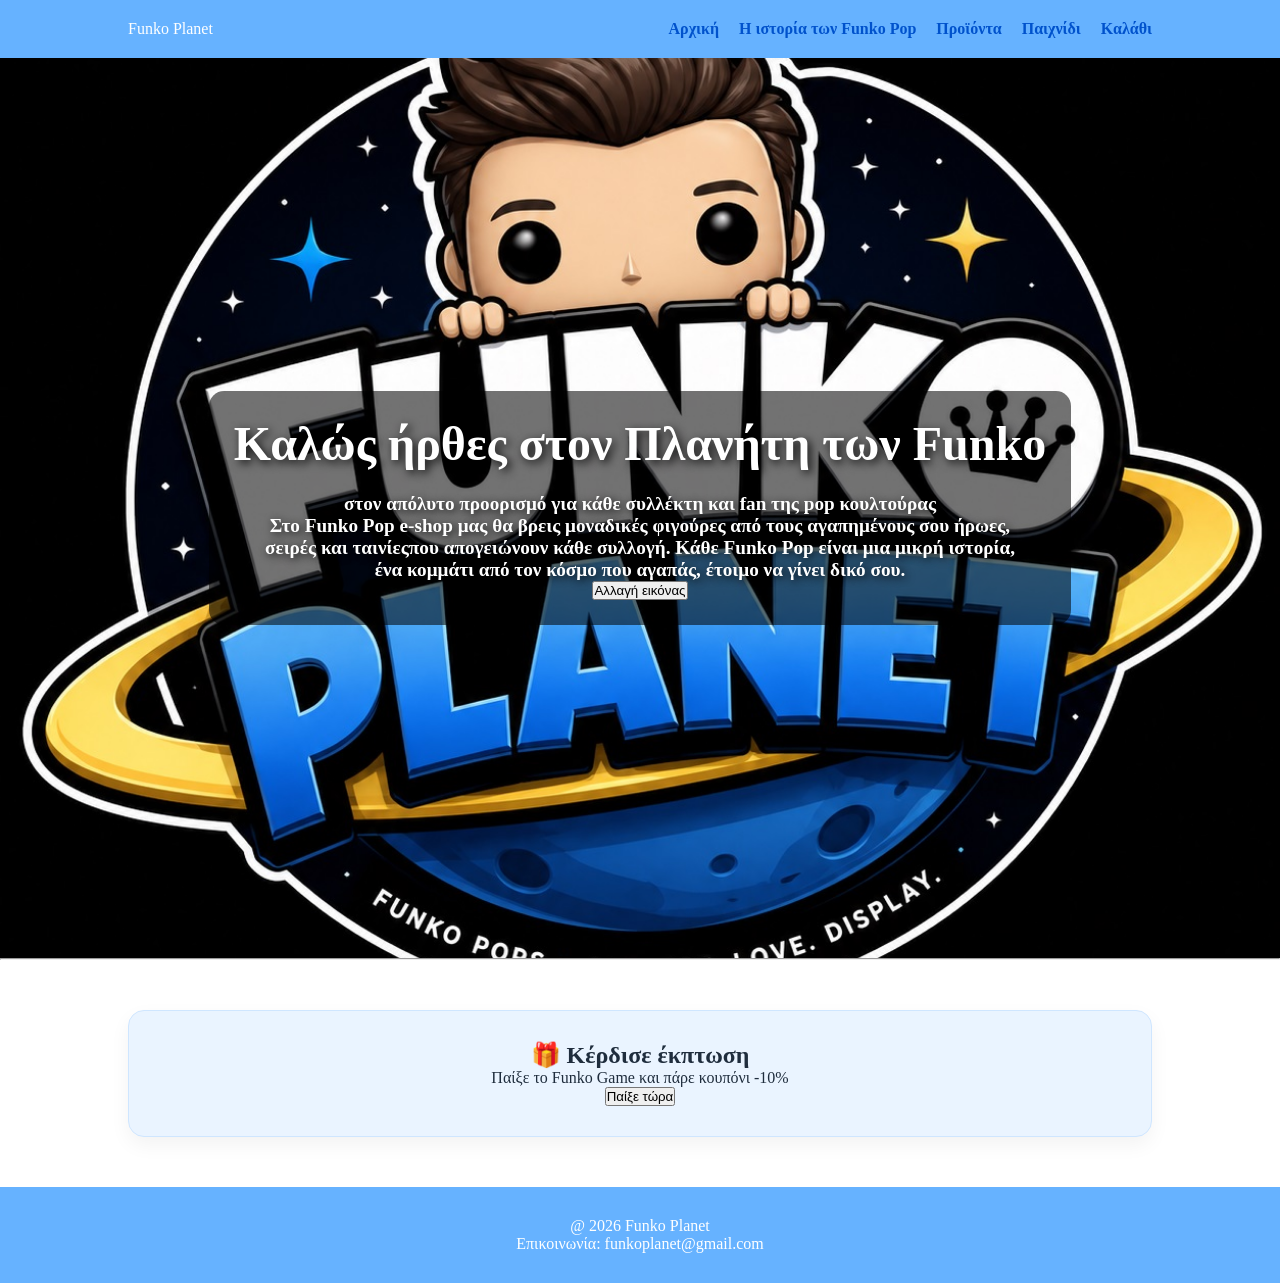
==== index.html @ 894b9af3 "Add files via upload" ====
<!DOCTYPE html>
<html lang="el">
<head>
<title> Funko Planet </title>
<meta charset="UTF-8">
<meta name="viewport" content="width=device-width, initial-scale=1.0"> <!-- για να προσαρμοστεί στο κινητό -->
<link rel="stylesheet" href="style.css"> <!--με αυτή τη σειρά κώδικα θα συνδεθεί το αρχείο της html με το αρχείο css-->
</head>
<body>
<header> <!-- με αυτή την ετικέτα δηλώνεται η επικεφαλίδα -->
<nav> <!-- με αυτή τη ετικέτα ομαδοποιώ τα links της πλοήγησης και είναι βοηθητικό για το SEO της ιστοσελίδας -->
<div class="logo"> Funko Planet </div>
<ul>
<li> <a href="index.html"> Αρχική </a></li>
<li> <a href="i_istoria_ton_funkopop.html"> Η ιστορία των Funko Pop </a> </li>
<li> <a href="proionta.html"> Προϊόντα </a> </li>
<li><a href="game.php"> Παιχνίδι</a></li>
<li> <a href="kalathi.php"> Καλάθι </a></li>
</ul>	
</nav></header>
<section id="hero"> <!-- Πρόσθεσα αυτή την ετικέτα για να δημιουργήσω ένα μεγάλο κομμάτι κείμενο στο κέντρο της σελίδας-->
<div class="hero-content">
<h1> <b> Καλώς ήρθες στον Πλανήτη των Funko </b> </h1>
<p> <br> στον απόλυτο προορισμό για κάθε συλλέκτη και fan της pop κουλτούρας <br>
Στο Funko Pop e-shop μας θα βρεις μοναδικές φιγούρες από τους αγαπημένους σου ήρωες, <br>
σειρές και ταινίεςπου απογειώνουν κάθε συλλογή. Κάθε Funko Pop είναι μια μικρή ιστορία,<br>
 ένα κομμάτι από τον κόσμο που αγαπάς, έτοιμο να γίνει δικό σου.</p>
<button id="changeImageButton">Αλλαγή εικόνας</button>
</div></section>
<hr> <!-- με αυτή τη ετικέτα, μπαίνει μια γραμμή στο site.-->
<div class="game-cta">
    <h2>🎁 Κέρδισε έκπτωση</h2>
    <p>Παίξε το Funko Game και πάρε κουπόνι -10%</p>
    <a href="game.php">
        <button>Παίξε τώρα</button>
    </a>
</div>
<footer> <!-- Αυτή η ετικέτα είναι για το κείμενο που θα υπάρχει στο κάτω μέρος της ιστοσελίδας -->
<div class="footer-content">
<p> &#64; 2026 Funko Planet </p>
<p> Επικοινωνία: funkoplanet@gmail.com </p>
</div> 
</footer>
<script src="script.js"></script>
</body>
</html>
---- style.css ----
* { /* Mε το * θα εφαρμοστούν τα παρακάτω σε όλα τα στοιχεία της ιστοσελίδας */
margin:0; /* αυτή η ετικέτα αφαιρεί τα εξωτερικά περιθώρια */
padding:0; /* αυτή η ετικέτα αφαιρεί τα εσωτερικά περιθώρια */
box-sizing:border-box; /* παραμένει σταθερό το πλάτος κάθε στοιχείου */
}

img {
    max-width: 100%;
    height: auto;
}
nav {
	display:flex;/* για να μπουν τα στοιχεία σε οριζόντια σειρά */
	justify-content:space-between; /* "απλώνει" τα στοιχεία έτσι ώστε το πρώτο να πάει αριστερά και το τελευταίο δεξιά */
	align-items: center; /* για να μπουν όλα τα στοιχεία στο ίδιο ύψος */
	padding:20px 10%; /* προσθέτει εσωτερικό χώρο γύρω από το nav */
	background-color: #66b2ff;
	color: white;
}
 nav ul {
	 list-style: none; /* το πρόσθεσα για να αφαιρεθούν τα bullets */
	 display:flex;
	 gap: 20px; /* για να μπει ένα κενό ανάμεσα στα στοιχεία */
 }
 
 nav a {
	 text-decoration: none;
	 color:#0052CC;
	 font-weight: bold;
 }
	 
#hero {
    min-height: 100vh;
    display: flex;
    flex-direction: column;
    justify-content: center;
    align-items: center;
    text-align: center;

    background-image: url("logo.jpg");
    background-size: cover;
    background-repeat: no-repeat;
    background-position: center;

    font-weight: bold;
    padding: 50px;
}

.hero-content {
    background: rgba(0,0,0,0.55);
    padding: 25px;
    border-radius: 15px;
}


#hero h1 {
    color: white;
    font-size: 3rem;
    text-shadow: 3px 3px 10px rgba(0,0,0,0.9);
}

#hero p {
    color: white;
    font-size: 1.2rem;
    text-shadow: 2px 2px 8px rgba(0,0,0,0.9);
}

	.game-cta {
        text-align: center;
    margin: 50px auto;
    padding: 30px;
    width: 80%;
    background: #eaf4ff;
    color: #1f2d3d;
    border-radius: 16px;
    border: 1px solid #cfe6ff;
    box-shadow: 0 8px 20px rgba(0,0,0,0.05);
}


footer {
	background-color: #66b2ff;
	color: white;
	text-align:center;
	padding: 30px 10%;
}

.i_istoria_ton_funkopop-page {
background: linear-gradient(135deg, #4DA8FF 0%, #8FD3FF 30%, #FFF7B0 65%, #FFD93D 100%);
	color:black;
	text-align:center;
}

.proionta-page {
	background: linear-gradient(135deg, #4DA8FF 0%, #8FD3FF 30%, #FFF7B0 65%, #FFD93D 100%);
	color:black;
	text-align:center;
}

.game-page {
    background: #111;
    color: white;
    font-family: Arial;
    text-align: center;
}

.game-box {
    background: #222;
    padding: 20px;
    width: 60%;
    margin: 40px auto;
    border-radius: 10px;
}

.game-input {
    padding: 10px;
    font-size: 18px;
    width: 250px;
}

.game-button {
    padding: 10px 20px;
    background: lime;
    border: none;
    cursor: pointer;
    font-size: 18px;
}
@media (max-width: 1024px) {

    nav {
        padding: 15px 5%;
    }

    #hero h1 {
        font-size: 2.5rem;
    }

    #hero p {
        font-size: 1.1rem;
    }

    .game-box {
        width: 80%;
    }
}
@media (max-width: 768px) {

    nav {
        flex-direction: column;
        align-items: flex-start;
        padding: 15px;
    }

    nav ul {
        flex-direction: column;
        width: 100%;
        gap: 10px;
        margin-top: 10px;
    }

    #hero {
        padding: 20px;
        background-position: center;
        min-height: auto;
    }

    .hero-content {
        padding: 20px 15px;
    }

    #hero h1 {
        font-size: 2rem;
    }

    #hero p {
        font-size: 1rem;
    }

    .game-box {
        width: 95%;
    }

    .game-cta {
        width: 95%;
    }
}
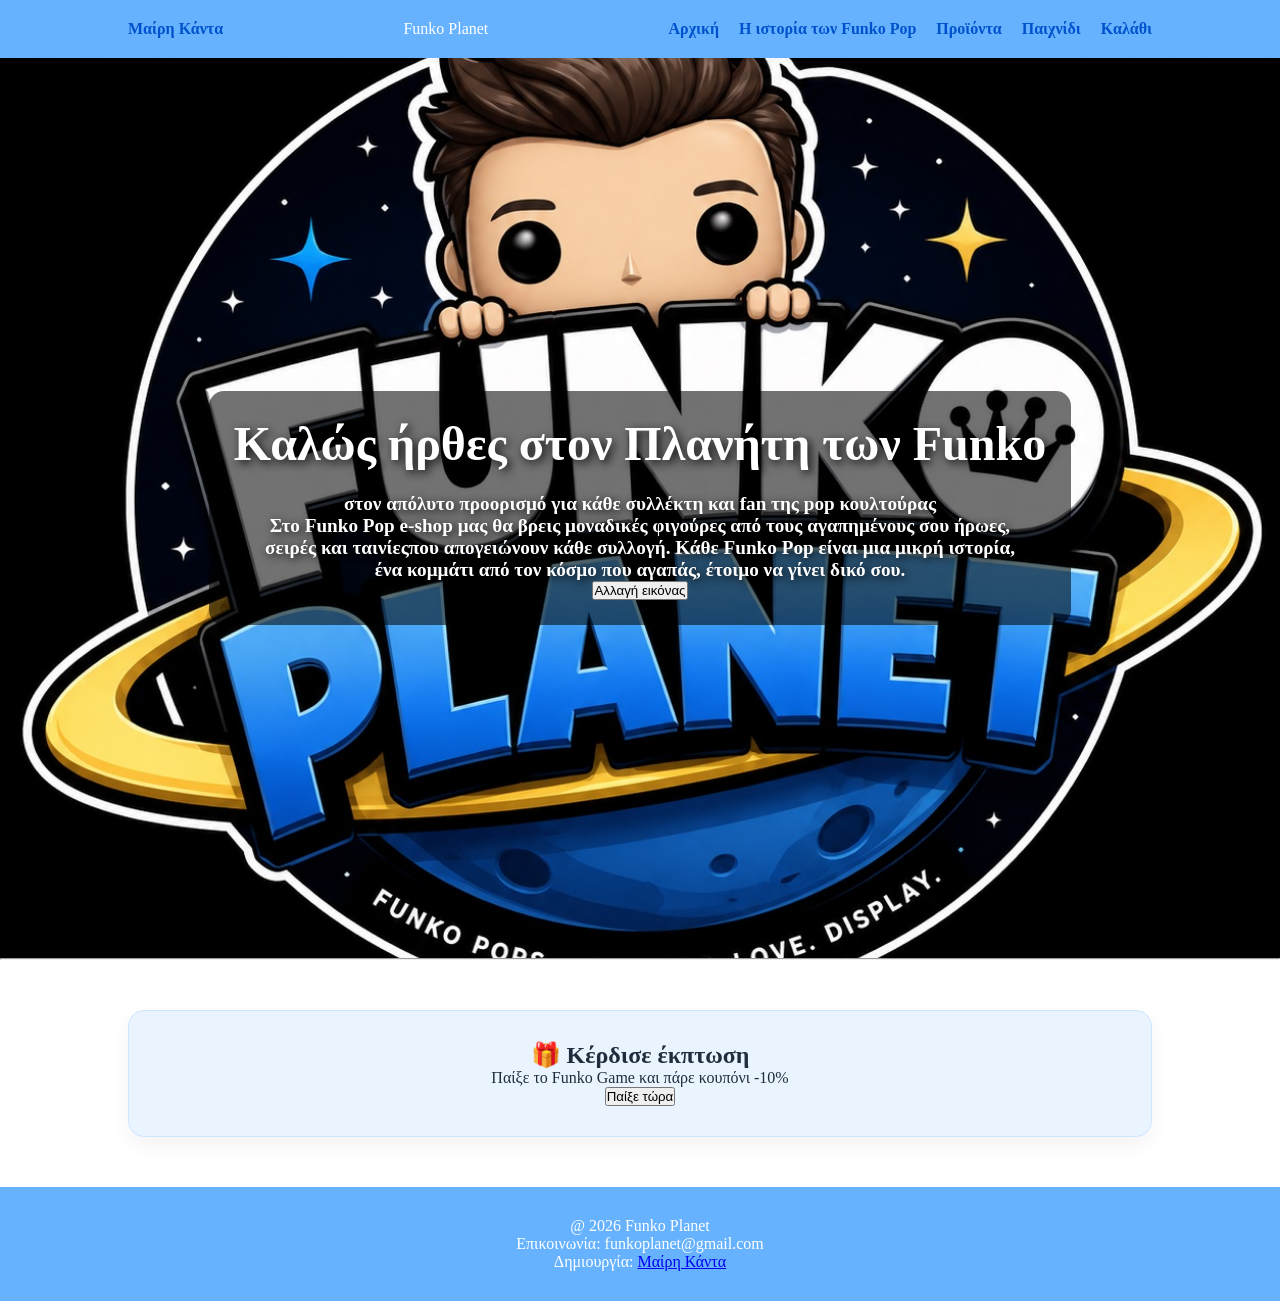
==== commit 8fdffb2f: "Add files via upload" ====
--- a/index.html
+++ b/index.html
@@ -1,47 +1,51 @@
-<!DOCTYPE html>
-<html lang="el">
-<head>
-<title> Funko Planet </title>
-<meta charset="UTF-8">
-<meta name="viewport" content="width=device-width, initial-scale=1.0"> <!-- για να προσαρμοστεί στο κινητό -->
-<link rel="stylesheet" href="style.css"> <!--με αυτή τη σειρά κώδικα θα συνδεθεί το αρχείο της html με το αρχείο css-->
-</head>
-<body>
-<header> <!-- με αυτή την ετικέτα δηλώνεται η επικεφαλίδα -->
-<nav> <!-- με αυτή τη ετικέτα ομαδοποιώ τα links της πλοήγησης και είναι βοηθητικό για το SEO της ιστοσελίδας -->
-<div class="logo"> Funko Planet </div>
-<ul>
-<li> <a href="index.html"> Αρχική </a></li>
-<li> <a href="i_istoria_ton_funkopop.html"> Η ιστορία των Funko Pop </a> </li>
-<li> <a href="proionta.html"> Προϊόντα </a> </li>
-<li><a href="game.php"> Παιχνίδι</a></li>
-<li> <a href="kalathi.php"> Καλάθι </a></li>
-</ul>	
-</nav></header>
-<section id="hero"> <!-- Πρόσθεσα αυτή την ετικέτα για να δημιουργήσω ένα μεγάλο κομμάτι κείμενο στο κέντρο της σελίδας-->
-<div class="hero-content">
-<h1> <b> Καλώς ήρθες στον Πλανήτη των Funko </b> </h1>
-<p> <br> στον απόλυτο προορισμό για κάθε συλλέκτη και fan της pop κουλτούρας <br>
-Στο Funko Pop e-shop μας θα βρεις μοναδικές φιγούρες από τους αγαπημένους σου ήρωες, <br>
-σειρές και ταινίεςπου απογειώνουν κάθε συλλογή. Κάθε Funko Pop είναι μια μικρή ιστορία,<br>
- ένα κομμάτι από τον κόσμο που αγαπάς, έτοιμο να γίνει δικό σου.</p>
-<button id="changeImageButton">Αλλαγή εικόνας</button>
-</div></section>
-<hr> <!-- με αυτή τη ετικέτα, μπαίνει μια γραμμή στο site.-->
-<div class="game-cta">
-    <h2>🎁 Κέρδισε έκπτωση</h2>
-    <p>Παίξε το Funko Game και πάρε κουπόνι -10%</p>
-    <a href="game.php">
-        <button>Παίξε τώρα</button>
-    </a>
-</div>
-<footer> <!-- Αυτή η ετικέτα είναι για το κείμενο που θα υπάρχει στο κάτω μέρος της ιστοσελίδας -->
-<div class="footer-content">
-<p> &#64; 2026 Funko Planet </p>
-<p> Επικοινωνία: funkoplanet@gmail.com </p>
-</div> 
-</footer>
-<script src="script.js"></script>
-</body>
-</html>
-
+<!DOCTYPE html>
+<html lang="el">
+<head>
+<title> Funko Planet </title>
+<meta charset="UTF-8">
+<meta name="viewport" content="width=device-width, initial-scale=1.0"> <!-- για να προσαρμοστεί στο κινητό -->
+<link rel="stylesheet" href="style.css"> <!--με αυτή τη σειρά κώδικα θα συνδεθεί το αρχείο της html με το αρχείο css-->
+</head>
+<body>
+<header> <!-- με αυτή την ετικέτα δηλώνεται η επικεφαλίδα -->
+<nav> <!-- με αυτή τη ετικέτα ομαδοποιώ τα links της πλοήγησης και είναι βοηθητικό για το SEO της ιστοσελίδας -->
+ <div class="owner">
+    <a href="../index.html">Μαίρη Κάντα</a>
+  </div>  
+<div class="logo"> Funko Planet </div>
+<ul>
+<li> <a href="index.html"> Αρχική </a></li>
+<li> <a href="i_istoria_ton_funkopop.html"> Η ιστορία των Funko Pop </a> </li>
+<li> <a href="proionta.html"> Προϊόντα </a> </li>
+<li><a href="game.php"> Παιχνίδι</a></li>
+<li> <a href="kalathi.php"> Καλάθι </a></li>
+</ul>	
+</nav></header>
+<section id="hero"> <!-- Πρόσθεσα αυτή την ετικέτα για να δημιουργήσω ένα μεγάλο κομμάτι κείμενο στο κέντρο της σελίδας-->
+<div class="hero-content">
+<h1> <b> Καλώς ήρθες στον Πλανήτη των Funko </b> </h1>
+<p> <br> στον απόλυτο προορισμό για κάθε συλλέκτη και fan της pop κουλτούρας <br>
+Στο Funko Pop e-shop μας θα βρεις μοναδικές φιγούρες από τους αγαπημένους σου ήρωες, <br>
+σειρές και ταινίεςπου απογειώνουν κάθε συλλογή. Κάθε Funko Pop είναι μια μικρή ιστορία,<br>
+ ένα κομμάτι από τον κόσμο που αγαπάς, έτοιμο να γίνει δικό σου.</p>
+<button id="changeImageButton">Αλλαγή εικόνας</button>
+</div></section>
+<hr> <!-- με αυτή τη ετικέτα, μπαίνει μια γραμμή στο site.-->
+<div class="game-cta">
+    <h2>🎁 Κέρδισε έκπτωση</h2>
+    <p>Παίξε το Funko Game και πάρε κουπόνι -10%</p>
+    <a href="game.php">
+        <button>Παίξε τώρα</button>
+    </a>
+</div>
+<footer> <!-- Αυτή η ετικέτα είναι για το κείμενο που θα υπάρχει στο κάτω μέρος της ιστοσελίδας -->
+<div class="footer-content">
+<p> &#64; 2026 Funko Planet </p>
+<p> Επικοινωνία: funkoplanet@gmail.com </p>
+<p> Δημιουργία: <a href="../index.html">Μαίρη Κάντα</a> </p>
+</div> 
+</footer>
+<script src="script.js"></script>
+</body>
+</html>
+
--- a/style.css
+++ b/style.css
@@ -1,185 +1,185 @@
-* { /* Mε το * θα εφαρμοστούν τα παρακάτω σε όλα τα στοιχεία της ιστοσελίδας */
-margin:0; /* αυτή η ετικέτα αφαιρεί τα εξωτερικά περιθώρια */
-padding:0; /* αυτή η ετικέτα αφαιρεί τα εσωτερικά περιθώρια */
-box-sizing:border-box; /* παραμένει σταθερό το πλάτος κάθε στοιχείου */
-}
-
-img {
-    max-width: 100%;
-    height: auto;
-}
-nav {
-	display:flex;/* για να μπουν τα στοιχεία σε οριζόντια σειρά */
-	justify-content:space-between; /* "απλώνει" τα στοιχεία έτσι ώστε το πρώτο να πάει αριστερά και το τελευταίο δεξιά */
-	align-items: center; /* για να μπουν όλα τα στοιχεία στο ίδιο ύψος */
-	padding:20px 10%; /* προσθέτει εσωτερικό χώρο γύρω από το nav */
-	background-color: #66b2ff;
-	color: white;
-}
- nav ul {
-	 list-style: none; /* το πρόσθεσα για να αφαιρεθούν τα bullets */
-	 display:flex;
-	 gap: 20px; /* για να μπει ένα κενό ανάμεσα στα στοιχεία */
- }
- 
- nav a {
-	 text-decoration: none;
-	 color:#0052CC;
-	 font-weight: bold;
- }
-	 
-#hero {
-    min-height: 100vh;
-    display: flex;
-    flex-direction: column;
-    justify-content: center;
-    align-items: center;
-    text-align: center;
-
-    background-image: url("logo.jpg");
-    background-size: cover;
-    background-repeat: no-repeat;
-    background-position: center;
-
-    font-weight: bold;
-    padding: 50px;
-}
-
-.hero-content {
-    background: rgba(0,0,0,0.55);
-    padding: 25px;
-    border-radius: 15px;
-}
-
-
-#hero h1 {
-    color: white;
-    font-size: 3rem;
-    text-shadow: 3px 3px 10px rgba(0,0,0,0.9);
-}
-
-#hero p {
-    color: white;
-    font-size: 1.2rem;
-    text-shadow: 2px 2px 8px rgba(0,0,0,0.9);
-}
-
-	.game-cta {
-        text-align: center;
-    margin: 50px auto;
-    padding: 30px;
-    width: 80%;
-    background: #eaf4ff;
-    color: #1f2d3d;
-    border-radius: 16px;
-    border: 1px solid #cfe6ff;
-    box-shadow: 0 8px 20px rgba(0,0,0,0.05);
-}
-
-
-footer {
-	background-color: #66b2ff;
-	color: white;
-	text-align:center;
-	padding: 30px 10%;
-}
-
-.i_istoria_ton_funkopop-page {
-background: linear-gradient(135deg, #4DA8FF 0%, #8FD3FF 30%, #FFF7B0 65%, #FFD93D 100%);
-	color:black;
-	text-align:center;
-}
-
-.proionta-page {
-	background: linear-gradient(135deg, #4DA8FF 0%, #8FD3FF 30%, #FFF7B0 65%, #FFD93D 100%);
-	color:black;
-	text-align:center;
-}
-
-.game-page {
-    background: #111;
-    color: white;
-    font-family: Arial;
-    text-align: center;
-}
-
-.game-box {
-    background: #222;
-    padding: 20px;
-    width: 60%;
-    margin: 40px auto;
-    border-radius: 10px;
-}
-
-.game-input {
-    padding: 10px;
-    font-size: 18px;
-    width: 250px;
-}
-
-.game-button {
-    padding: 10px 20px;
-    background: lime;
-    border: none;
-    cursor: pointer;
-    font-size: 18px;
-}
-@media (max-width: 1024px) {
-
-    nav {
-        padding: 15px 5%;
-    }
-
-    #hero h1 {
-        font-size: 2.5rem;
-    }
-
-    #hero p {
-        font-size: 1.1rem;
-    }
-
-    .game-box {
-        width: 80%;
-    }
-}
-@media (max-width: 768px) {
-
-    nav {
-        flex-direction: column;
-        align-items: flex-start;
-        padding: 15px;
-    }
-
-    nav ul {
-        flex-direction: column;
-        width: 100%;
-        gap: 10px;
-        margin-top: 10px;
-    }
-
-    #hero {
-        padding: 20px;
-        background-position: center;
-        min-height: auto;
-    }
-
-    .hero-content {
-        padding: 20px 15px;
-    }
-
-    #hero h1 {
-        font-size: 2rem;
-    }
-
-    #hero p {
-        font-size: 1rem;
-    }
-
-    .game-box {
-        width: 95%;
-    }
-
-    .game-cta {
-        width: 95%;
-    }
+* { /* Mε το * θα εφαρμοστούν τα παρακάτω σε όλα τα στοιχεία της ιστοσελίδας */
+margin:0; /* αυτή η ετικέτα αφαιρεί τα εξωτερικά περιθώρια */
+padding:0; /* αυτή η ετικέτα αφαιρεί τα εσωτερικά περιθώρια */
+box-sizing:border-box; /* παραμένει σταθερό το πλάτος κάθε στοιχείου */
+}
+
+img {
+    max-width: 100%;
+    height: auto;
+}
+nav {
+	display:flex;/* για να μπουν τα στοιχεία σε οριζόντια σειρά */
+	justify-content:space-between; /* "απλώνει" τα στοιχεία έτσι ώστε το πρώτο να πάει αριστερά και το τελευταίο δεξιά */
+	align-items: center; /* για να μπουν όλα τα στοιχεία στο ίδιο ύψος */
+	padding:20px 10%; /* προσθέτει εσωτερικό χώρο γύρω από το nav */
+	background-color: #66b2ff;
+	color: white;
+}
+ nav ul {
+	 list-style: none; /* το πρόσθεσα για να αφαιρεθούν τα bullets */
+	 display:flex;
+	 gap: 20px; /* για να μπει ένα κενό ανάμεσα στα στοιχεία */
+ }
+ 
+ nav a {
+	 text-decoration: none;
+	 color:#0052CC;
+	 font-weight: bold;
+ }
+	 
+#hero {
+    min-height: 100vh;
+    display: flex;
+    flex-direction: column;
+    justify-content: center;
+    align-items: center;
+    text-align: center;
+
+    background-image: url("logo.jpg");
+    background-size: cover;
+    background-repeat: no-repeat;
+    background-position: center;
+
+    font-weight: bold;
+    padding: 50px;
+}
+
+.hero-content {
+    background: rgba(0,0,0,0.55);
+    padding: 25px;
+    border-radius: 15px;
+}
+
+
+#hero h1 {
+    color: white;
+    font-size: 3rem;
+    text-shadow: 3px 3px 10px rgba(0,0,0,0.9);
+}
+
+#hero p {
+    color: white;
+    font-size: 1.2rem;
+    text-shadow: 2px 2px 8px rgba(0,0,0,0.9);
+}
+
+	.game-cta {
+        text-align: center;
+    margin: 50px auto;
+    padding: 30px;
+    width: 80%;
+    background: #eaf4ff;
+    color: #1f2d3d;
+    border-radius: 16px;
+    border: 1px solid #cfe6ff;
+    box-shadow: 0 8px 20px rgba(0,0,0,0.05);
+}
+
+
+footer {
+	background-color: #66b2ff;
+	color: white;
+	text-align:center;
+	padding: 30px 10%;
+}
+
+.i_istoria_ton_funkopop-page {
+background: linear-gradient(135deg, #4DA8FF 0%, #8FD3FF 30%, #FFF7B0 65%, #FFD93D 100%);
+	color:black;
+	text-align:center;
+}
+
+.proionta-page {
+	background: linear-gradient(135deg, #4DA8FF 0%, #8FD3FF 30%, #FFF7B0 65%, #FFD93D 100%);
+	color:black;
+	text-align:center;
+}
+
+.game-page {
+    background: #111;
+    color: white;
+    font-family: Arial;
+    text-align: center;
+}
+
+.game-box {
+    background: #222;
+    padding: 20px;
+    width: 60%;
+    margin: 40px auto;
+    border-radius: 10px;
+}
+
+.game-input {
+    padding: 10px;
+    font-size: 18px;
+    width: 250px;
+}
+
+.game-button {
+    padding: 10px 20px;
+    background: lime;
+    border: none;
+    cursor: pointer;
+    font-size: 18px;
+}
+@media (max-width: 1024px) {
+
+    nav {
+        padding: 15px 5%;
+    }
+
+    #hero h1 {
+        font-size: 2.5rem;
+    }
+
+    #hero p {
+        font-size: 1.1rem;
+    }
+
+    .game-box {
+        width: 80%;
+    }
+}
+@media (max-width: 768px) {
+
+    nav {
+        flex-direction: column;
+        align-items: flex-start;
+        padding: 15px;
+    }
+
+    nav ul {
+        flex-direction: column;
+        width: 100%;
+        gap: 10px;
+        margin-top: 10px;
+    }
+
+    #hero {
+        padding: 20px;
+        background-position: center;
+        min-height: auto;
+    }
+
+    .hero-content {
+        padding: 20px 15px;
+    }
+
+    #hero h1 {
+        font-size: 2rem;
+    }
+
+    #hero p {
+        font-size: 1rem;
+    }
+
+    .game-box {
+        width: 95%;
+    }
+
+    .game-cta {
+        width: 95%;
+    }
 }
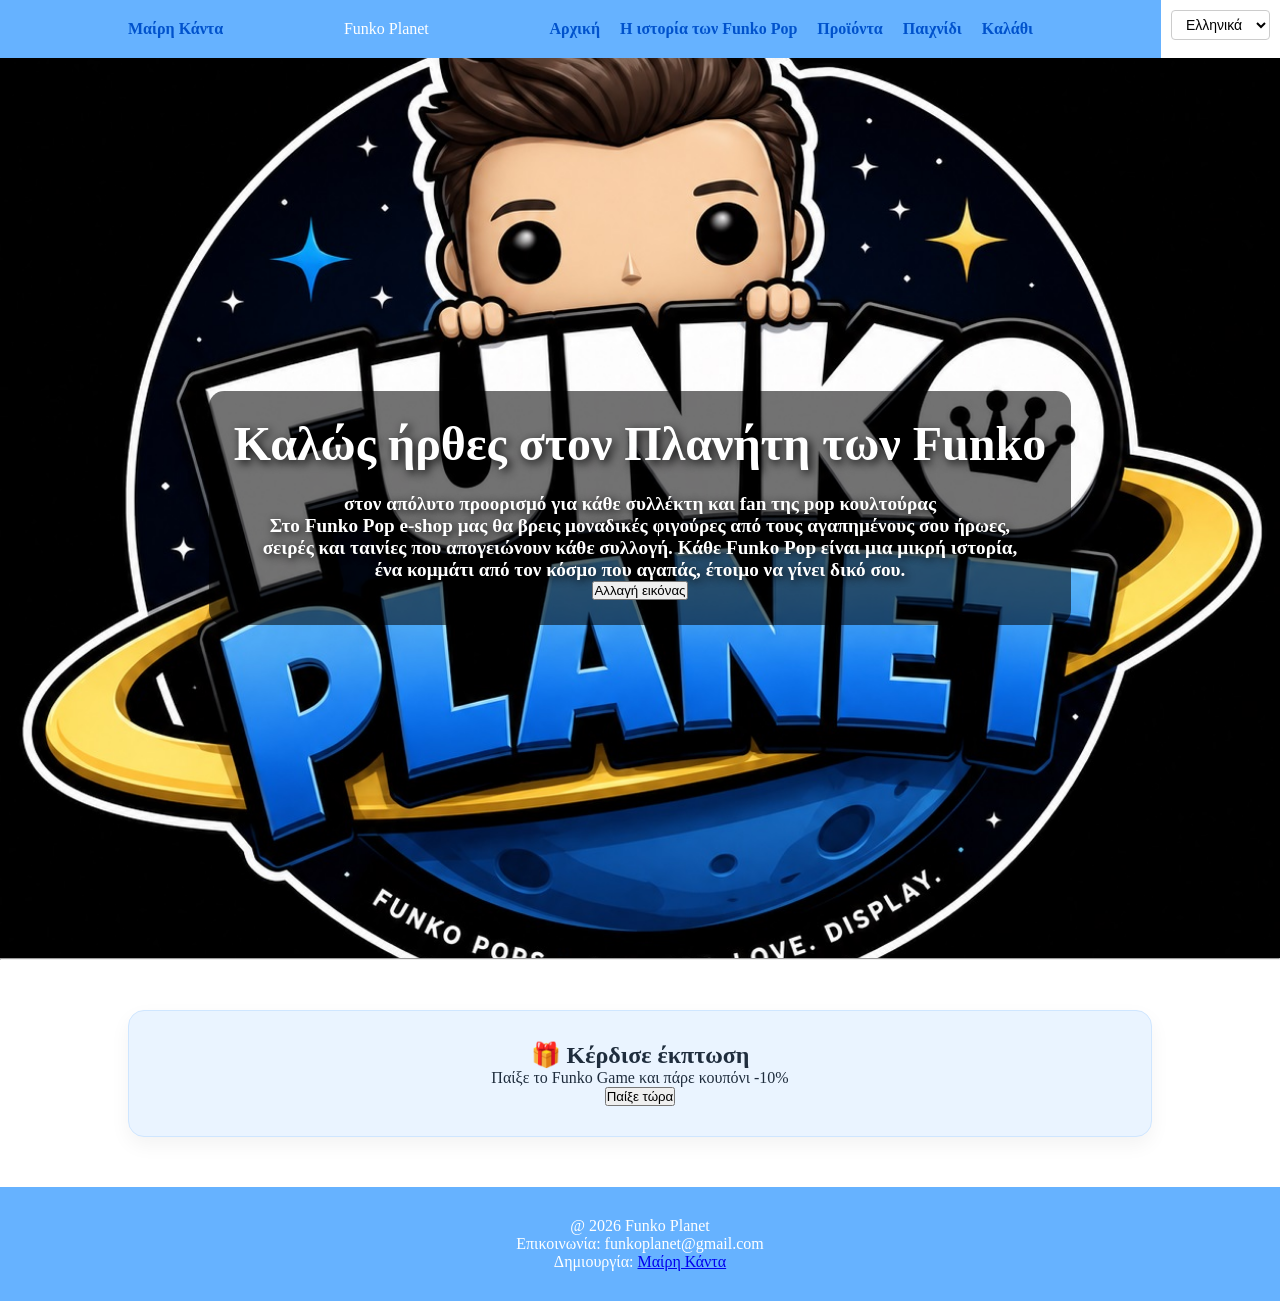
==== commit 98c028e5: "Update index.html" ====
--- a/index.html
+++ b/index.html
@@ -1,51 +1,117 @@
 <!DOCTYPE html>
 <html lang="el">
 <head>
-<title> Funko Planet </title>
+<title id="page-title"> Funko Planet </title>
 <meta charset="UTF-8">
-<meta name="viewport" content="width=device-width, initial-scale=1.0"> <!-- για να προσαρμοστεί στο κινητό -->
-<link rel="stylesheet" href="style.css"> <!--με αυτή τη σειρά κώδικα θα συνδεθεί το αρχείο της html με το αρχείο css-->
+<meta name="viewport" content="width=device-width, initial-scale=1.0">
+<link rel="stylesheet" href="style.css">
+<style>
+  .translate-box {
+    float: right;
+    margin: 10px;
+  }
+  .translate-box select {
+    padding: 5px 10px;
+    font-size: 14px;
+    background: #fff;
+    border: 1px solid #ccc;
+    border-radius: 4px;
+    cursor: pointer;
+  }
+</style>
 </head>
 <body>
-<header> <!-- με αυτή την ετικέτα δηλώνεται η επικεφαλίδα -->
-<nav> <!-- με αυτή τη ετικέτα ομαδοποιώ τα links της πλοήγησης και είναι βοηθητικό για το SEO της ιστοσελίδας -->
+<header>
+<div class="translate-box">
+  <select id="langSelect" onchange="switchLanguage(this.value)">
+    <option value="el">Ελληνικά</option>
+    <option value="en">English</option>
+  </select>
+</div>
+<nav>
  <div class="owner">
-    <a href="../index.html">Μαίρη Κάντα</a>
+    <a href="../index.html" id="nav-owner">Μαίρη Κάντα</a>
   </div>  
 <div class="logo"> Funko Planet </div>
 <ul>
-<li> <a href="index.html"> Αρχική </a></li>
-<li> <a href="i_istoria_ton_funkopop.html"> Η ιστορία των Funko Pop </a> </li>
-<li> <a href="proionta.html"> Προϊόντα </a> </li>
-<li><a href="game.php"> Παιχνίδι</a></li>
-<li> <a href="kalathi.php"> Καλάθι </a></li>
+<li> <a href="index.html" id="nav-home"> Αρχική </a></li>
+<li> <a href="i_istoria_ton_funkopop.html" id="nav-history"> Η ιστορία των Funko Pop </a> </li>
+<li> <a href="proionta.html" id="nav-products"> Προϊόντα </a> </li>
+<li><a href="game.php" id="nav-game"> Παιχνίδι</a></li>
+<li> <a href="kalathi.php" id="nav-cart"> Καλάθι </a></li>
 </ul>	
 </nav></header>
-<section id="hero"> <!-- Πρόσθεσα αυτή την ετικέτα για να δημιουργήσω ένα μεγάλο κομμάτι κείμενο στο κέντρο της σελίδας-->
+
+<section id="hero">
 <div class="hero-content">
-<h1> <b> Καλώς ήρθες στον Πλανήτη των Funko </b> </h1>
-<p> <br> στον απόλυτο προορισμό για κάθε συλλέκτη και fan της pop κουλτούρας <br>
+<h1 id="hero-title"> <b> Καλώς ήρθες στον Πλανήτη των Funko </b> </h1>
+<p id="hero-desc"> <br> στον απόλυτο προορισμό για κάθε συλλέκτη και fan της pop κουλτούρας <br>
 Στο Funko Pop e-shop μας θα βρεις μοναδικές φιγούρες από τους αγαπημένους σου ήρωες, <br>
-σειρές και ταινίεςπου απογειώνουν κάθε συλλογή. Κάθε Funko Pop είναι μια μικρή ιστορία,<br>
+σειρές και ταινίες που απογειώνουν κάθε συλλογή. Κάθε Funko Pop είναι μια μικρή ιστορία,<br>
  ένα κομμάτι από τον κόσμο που αγαπάς, έτοιμο να γίνει δικό σου.</p>
 <button id="changeImageButton">Αλλαγή εικόνας</button>
 </div></section>
-<hr> <!-- με αυτή τη ετικέτα, μπαίνει μια γραμμή στο site.-->
+
+<hr>
 <div class="game-cta">
-    <h2>🎁 Κέρδισε έκπτωση</h2>
-    <p>Παίξε το Funko Game και πάρε κουπόνι -10%</p>
+    <h2 id="cta-title">🎁 Κέρδισε έκπτωση</h2>
+    <p id="cta-desc">Παίξε το Funko Game και πάρε κουπόνι -10%</p>
     <a href="game.php">
-        <button>Παίξε τώρα</button>
+        <button id="cta-btn">Παίξε τώρα</button>
     </a>
 </div>
-<footer> <!-- Αυτή η ετικέτα είναι για το κείμενο που θα υπάρχει στο κάτω μέρος της ιστοσελίδας -->
+
+<footer> 
 <div class="footer-content">
 <p> &#64; 2026 Funko Planet </p>
-<p> Επικοινωνία: funkoplanet@gmail.com </p>
-<p> Δημιουργία: <a href="../index.html">Μαίρη Κάντα</a> </p>
+<p id="footer-contact"> Επικοινωνία: funkoplanet@gmail.com </p>
+<p id="footer-creator"> Δημιουργία: <a href="../index.html">Μαίρη Κάντα</a> </p>
 </div> 
 </footer>
+
 <script src="script.js"></script>
+<script>
+  function switchLanguage(lang) {
+    if (lang === 'en') {
+      document.getElementById('page-title').innerText = "Funko Planet";
+      document.getElementById('nav-owner').innerText = "Mary Kanta";
+      document.getElementById('nav-home').innerText = "Home";
+      document.getElementById('nav-history').innerText = "History of Funko Pops";
+      document.getElementById('nav-products').innerText = "Products";
+      document.getElementById('nav-game').innerText = "Game";
+      document.getElementById('nav-cart').innerText = "Cart";
+
+      document.getElementById('hero-title').innerHTML = "<b>Welcome to the Planet of Funko</b>";
+      document.getElementById('hero-desc').innerHTML = "<br>the ultimate destination for every collector and pop culture fan<br>In our Funko Pop e-shop you will find unique figures from your favorite heroes, series and movies that elevate every collection. Each Funko Pop is a small story, a piece of the world you love, ready to become yours.";
+      document.getElementById('changeImageButton').innerText = "Change Image";
+
+      document.getElementById('cta-title').innerText = "🎁 Win a Discount";
+      document.getElementById('cta-desc').innerText = "Play the Funko Game and get a -10% coupon";
+      document.getElementById('cta-btn').innerText = "Play Now";
+
+      document.getElementById('footer-contact').innerText = "Contact: funkoplanet@gmail.com";
+      document.getElementById('footer-creator').innerHTML = "Created by: <a href='../index.html'>Mary Kanta</a>";
+    } else {
+      document.getElementById('page-title').innerText = "Funko Planet";
+      document.getElementById('nav-owner').innerText = "Μαίρη Κάντα";
+      document.getElementById('nav-home').innerText = "Αρχική";
+      document.getElementById('nav-history').innerText = "Η ιστορία των Funko Pop";
+      document.getElementById('nav-products').innerText = "Προϊόντα";
+      document.getElementById('nav-game').innerText = "Παιχνίδι";
+      document.getElementById('nav-cart').innerText = "Καλάθι";
+
+      document.getElementById('hero-title').innerHTML = "<b> Καλώς ήρθες στον Πλανήτη των Funko </b>";
+      document.getElementById('hero-desc').innerHTML = "<br> στον απόλυτο προορισμό για κάθε συλλέκτη και fan της pop κουλτούρας <br>Στο Funko Pop e-shop μας θα βρεις μοναδικές φιγούρες από τους αγαπημένους σου ήρωες, <br>σειρές και ταινίες που απογειώνουν κάθε συλλογή. Κάθε Funko Pop είναι μια μικρή ιστορία,<br> ένα κομμάτι από τον κόσμο που αγαπάς, έτοιμο να γίνει δικό σου.";
+      document.getElementById('changeImageButton').innerText = "Αλλαγή εικόνας";
+
+      document.getElementById('cta-title').innerText = "🎁 Κέρδισε έκπτωση";
+      document.getElementById('cta-desc').innerText = "Παίξε το Funko Game και πάρε κουπόνι -10%";
+      document.getElementById('cta-btn').innerText = "Παίξε τώρα";
+
+      document.getElementById('footer-contact').innerText = "Επικοινωνία: funkoplanet@gmail.com";
+      document.getElementById('footer-creator').innerHTML = "Δημιουργία: <a href='../index.html'>Μαίρη Κάντα</a>";
+    }
+  }
+</script>
 </body>
 </html>
-
